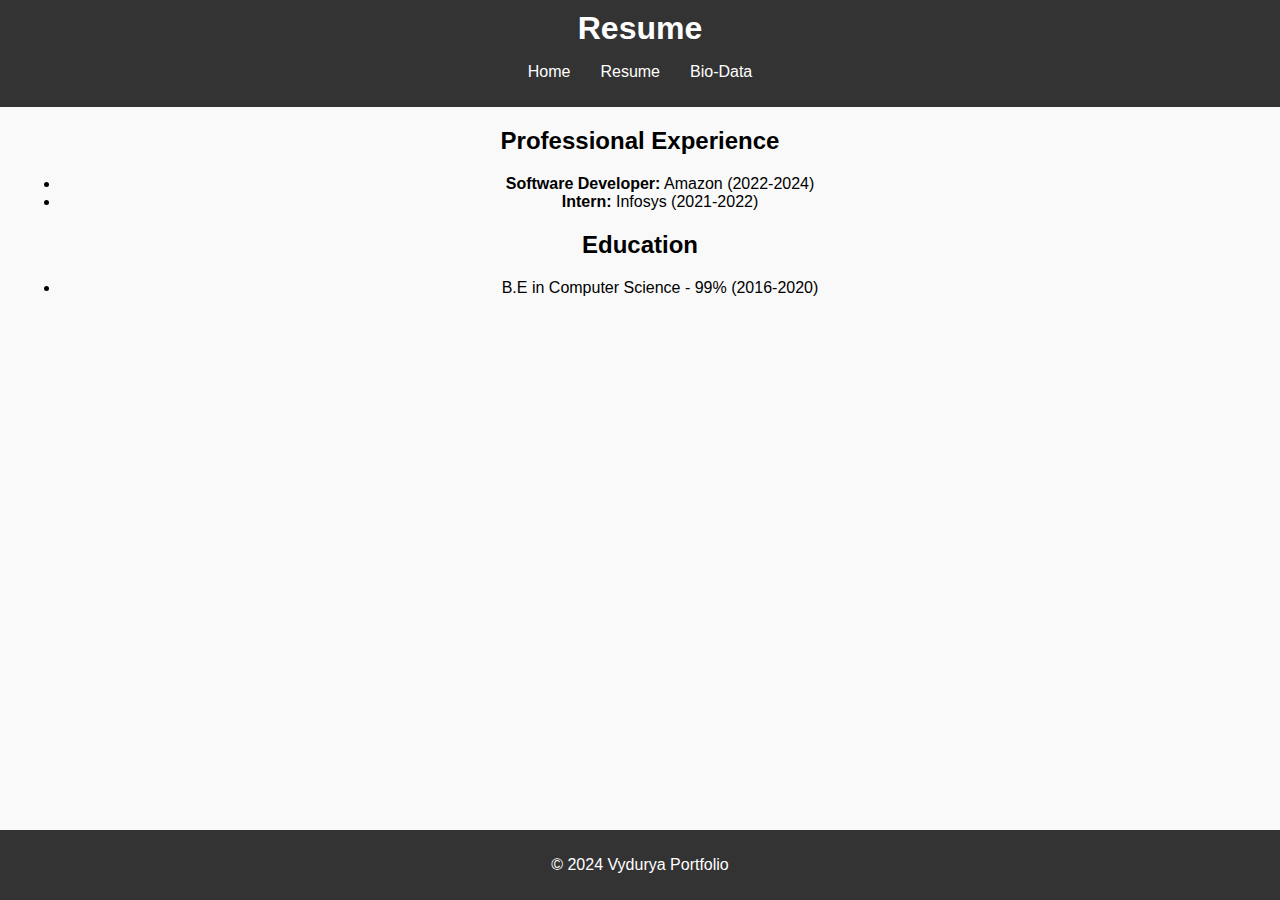
==== resume.html @ 7ebd9aef "Add files via upload" ====
<!DOCTYPE html>
<html lang="en">
<head>
    <meta charset="UTF-8">
    <meta name="viewport" content="width=device-width, initial-scale=1.0">
    <title>Resume</title>
    <link rel="stylesheet" href="styles.css">
</head>
<body>
    <header>
        <h1>Resume</h1>
        <nav>
            <ul>
                <li><a href="index.html">Home</a></li>
                <li><a href="resume.html">Resume</a></li>
                <li><a href="bio.html">Bio-Data</a></li>
            </ul>
        </nav>
    </header>
    <main>
        <section>
            <h2>Professional Experience</h2>
            <ul>
                <li><strong>Software Developer:</strong> Amazon (2022-2024)</li>
                <li><strong>Intern:</strong> Infosys (2021-2022)</li>
            </ul>
            <h2>Education</h2>
            <ul>
                <li>B.E in Computer Science - 99% (2016-2020)</li>
            </ul>
        </section>
    </main>
    <footer>
        <p>&copy; 2024 Vydurya Portfolio</p>
    </footer>
</body>
</html>
---- styles.css ----
/* General Styling */
body {
    font-family: Arial, sans-serif;
    margin: 0;
    padding: 0;
    background-color: #f9f9f9;
}

/* Header and Navigation */
header {
    background-color: #333;
    color: white;
    padding: 10px 0;
    text-align: center;
}

header h1 {
    margin: 0;
}

nav ul {
    list-style: none;
    display: flex;
    justify-content: center;
    padding: 0;
}

nav ul li {
    margin: 0 15px;
}

nav ul li a {
    text-decoration: none;
    color: white;
}

nav ul li a:hover {
    text-decoration: underline;
}

/* Footer */
footer {
    background-color: #333;
    color: white;
    text-align: center;
    padding: 10px 0;
    position: fixed;
    bottom: 0;
    width: 100%;
}

/* Main Content */
main {
    margin: 20px;
    text-align: center;
}

.profile-img {
    width: 150px;
    height: 150px;
    border-radius: 50%;
}
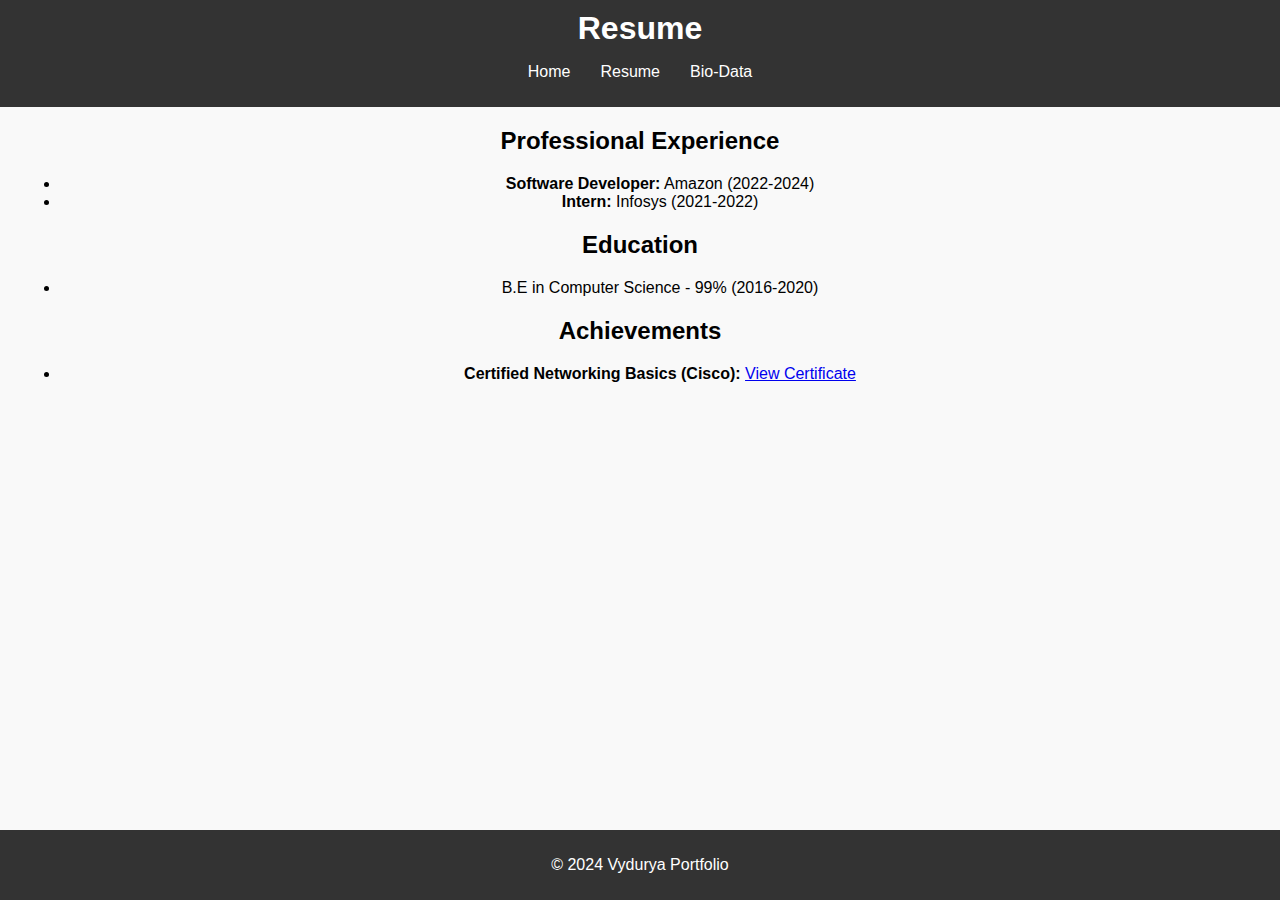
==== commit 7c5194bf: "Update resume.html" ====
--- a/resume.html
+++ b/resume.html
@@ -28,10 +28,17 @@
             <ul>
                 <li>B.E in Computer Science - 99% (2016-2020)</li>
             </ul>
+            <h2>Achievements</h2>
+            <ul>
+                <li>
+                    <strong>Certified Networking Basics (Cisco):</strong>
+                    <a href="https://www.credly.com/badges/41bc8949-23a9-4dc8-8200-dfc14f9dc3bc/public_url" target="_blank">View Certificate</a>
+                </li>
+            </ul>
         </section>
     </main>
     <footer>
         <p>&copy; 2024 Vydurya Portfolio</p>
     </footer>
 </body>
-</html>+</html>
